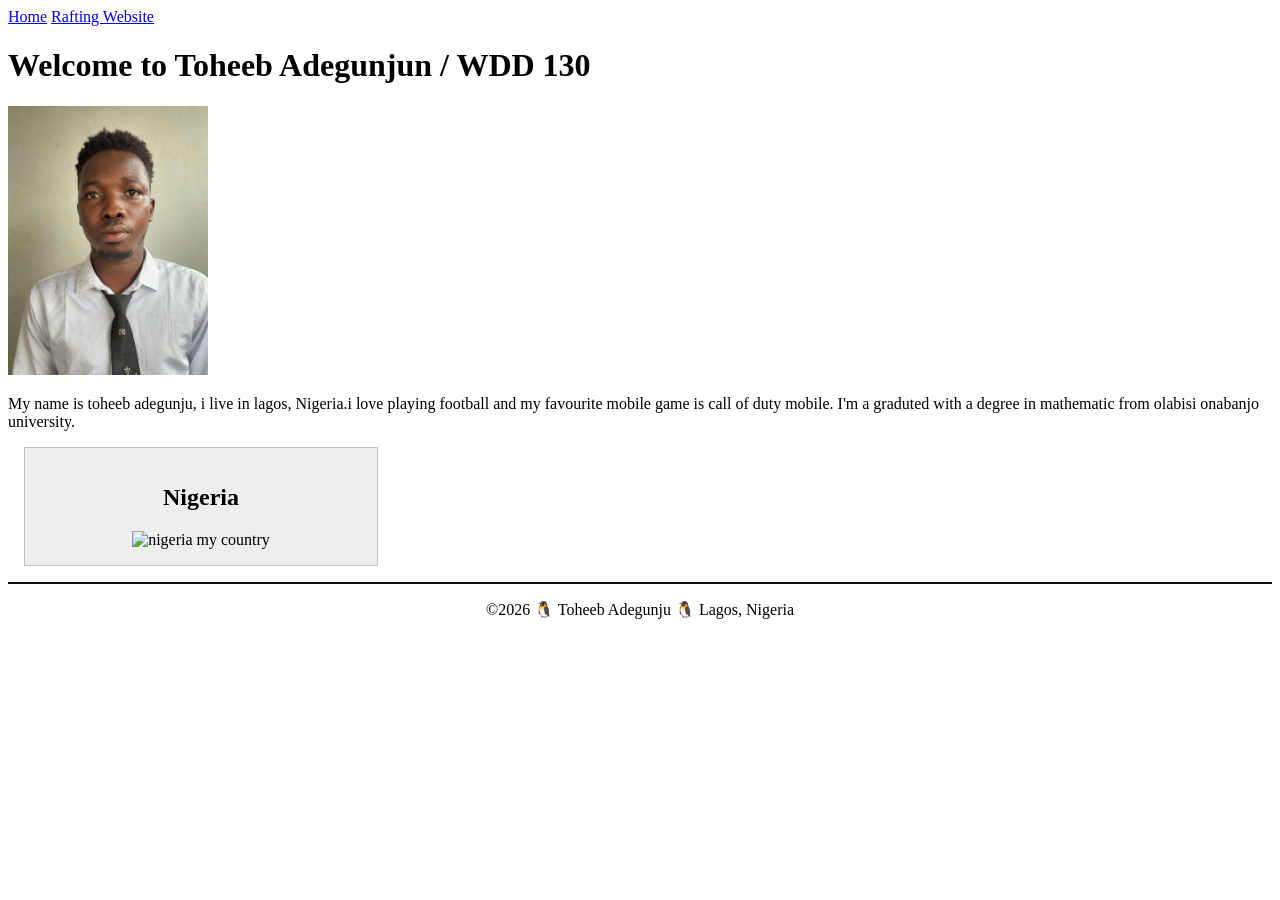
==== index.html @ 9ecb9ade "migeria style" ====
<!DOCTYPE html>
<html lang="en">

<head>
    <meta charset="UTF-8">
    <meta name="viewport" content="width=device-width, initial-scale=1.0">
    <title>Toheeb Adegunju | WDD 130</title>
    <meta name="description" content="Describe your home page using keyboard like your name, the course, the purpose of the page">
    <meta name="author" content="Toheeb Adegunju">
    <link rel="stylesheet" href="styles/index-style.css">
</head>

<body>
    <header>
        <nav>
            <a href="#">Home</a>
            <a href="wwr/">Rafting Website</a>
        </nav>
    </header>
    <main>
        <h1>Welcome to Toheeb Adegunjun / WDD 130</h1>
        <img src="images/ptoh12.jpg" alt="Hello, my name is Toheeb Adegunju" width="200">
        <p>My name is toheeb adegunju, i live in lagos, Nigeria.i love playing
            football and my favourite mobile game is call of duty mobile.
            I'm a graduted with a degree in mathematic from olabisi onabanjo university.
        </p>
    </main>
    <aside>
        <h2>Nigeria</h2>
        <img src="images/nigeria.jpg" alt="nigeria my country">
    </aside>
    <footer>
        <p> ©2026 🐧 Toheeb Adegunju 🐧 Lagos, Nigeria</p>
    </footer>


</body>

</html>
---- styles/index-style.css ----
aside img {
    width: 200px;
    height: auto;

}

aside {
    width: 20rem;
    margin: 1rem;
    border: 1px solid rgb(0 0 0/ 0.2);
    padding: 1rem;
    background-color: #eee;
    text-align: center;
}

p {
    padding: 0;
}

footer {
    margin-top: 10px;
    border-top: 2px solid #180b0b;
    text-align: center;
}
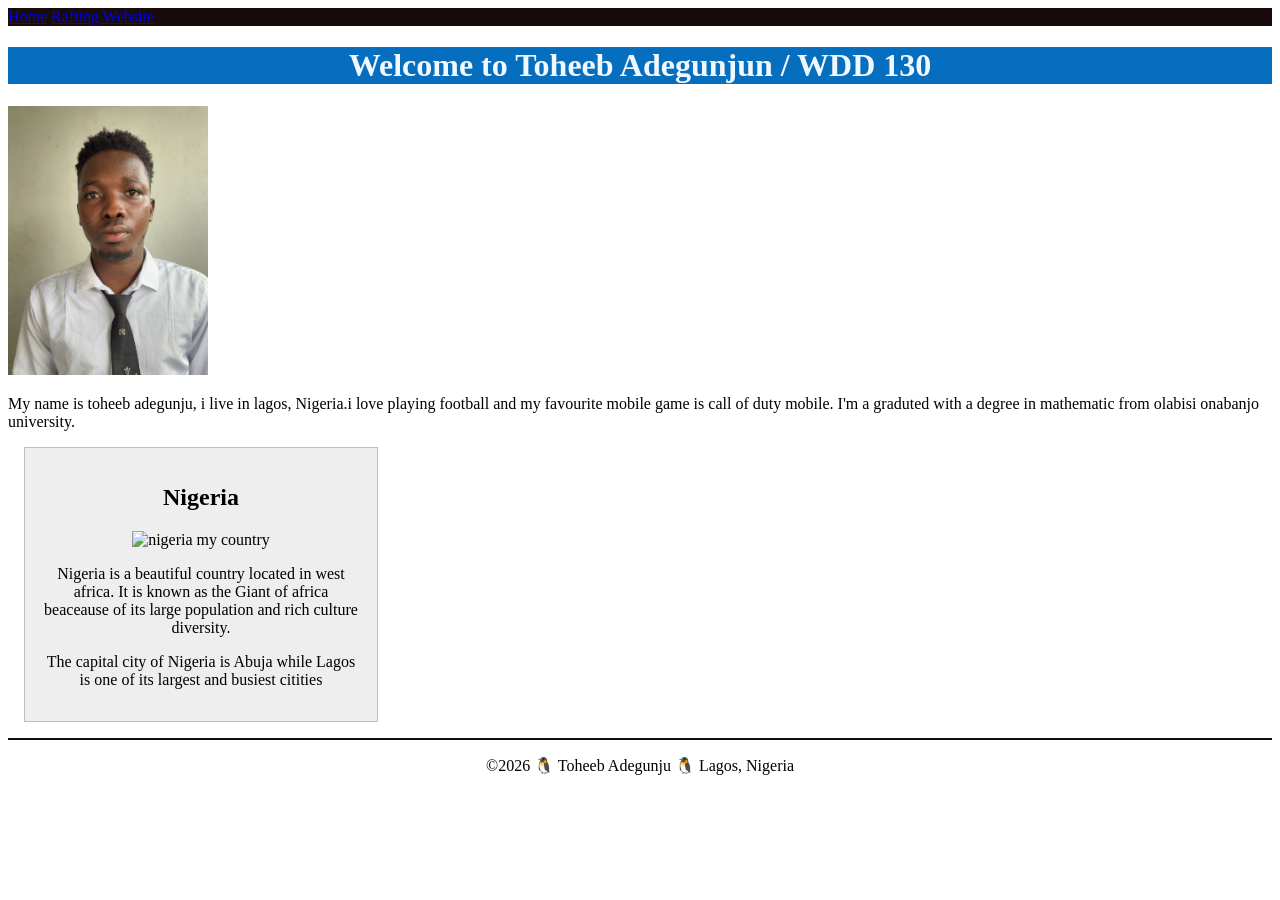
==== commit 83f62c27: "nig style" ====
--- a/index.html
+++ b/index.html
@@ -28,6 +28,11 @@
     <aside>
         <h2>Nigeria</h2>
         <img src="images/nigeria.jpg" alt="nigeria my country">
+        <p>Nigeria is a beautiful country located in west africa. It is known as the Giant of
+            africa beaceause of its large population and rich culture diversity.
+        </p>
+        <p>The capital city of Nigeria is Abuja while Lagos is one of its largest and busiest citities
+        </p>
     </aside>
     <footer>
         <p> ©2026 🐧 Toheeb Adegunju 🐧 Lagos, Nigeria</p>
--- a/styles/index-style.css
+++ b/styles/index-style.css
@@ -1,3 +1,16 @@
+header {
+    text-align: left;
+    background-color: #180b0b;
+
+}
+
+h1 {
+    background-color: rgb(6, 110, 190);
+    text-align: center;
+    color: aliceblue;
+
+}
+
 aside img {
     width: 200px;
     height: auto;
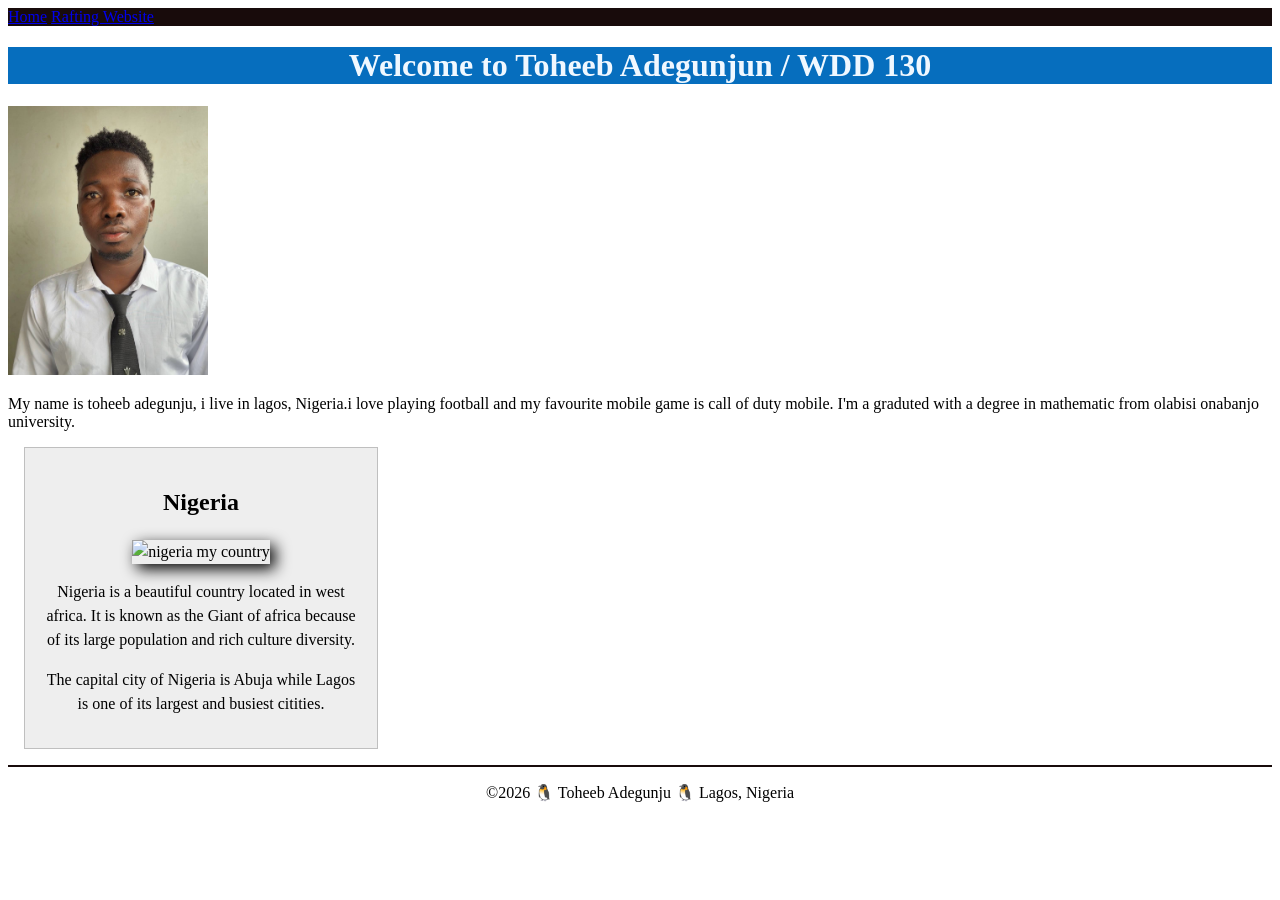
==== commit f4f523e9: "ner dev" ====
--- a/index.html
+++ b/index.html
@@ -27,11 +27,11 @@
     </main>
     <aside>
         <h2>Nigeria</h2>
-        <img src="images/nigeria.jpg" alt="nigeria my country">
+        <img src="https://africa-facts.org/wp-content/uploads/2026/05/nigeria-hero-1024x572.jpg" alt="nigeria my country">
         <p>Nigeria is a beautiful country located in west africa. It is known as the Giant of
-            africa beaceause of its large population and rich culture diversity.
+            africa because of its large population and rich culture diversity.
         </p>
-        <p>The capital city of Nigeria is Abuja while Lagos is one of its largest and busiest citities
+        <p>The capital city of Nigeria is Abuja while Lagos is one of its largest and busiest citities.
         </p>
     </aside>
     <footer>
--- a/styles/index-style.css
+++ b/styles/index-style.css
@@ -1,3 +1,8 @@
+.container {
+    display: flex;
+    justify-content: space-between;
+}
+
 header {
     text-align: left;
     background-color: #180b0b;
@@ -14,6 +19,7 @@
 aside img {
     width: 200px;
     height: auto;
+    box-shadow: 5px 5px 15px rgba(0, 0, 0, 5);
 
 }
 
@@ -24,6 +30,8 @@
     padding: 1rem;
     background-color: #eee;
     text-align: center;
+    line-height: 1.5;
+
 }
 
 p {
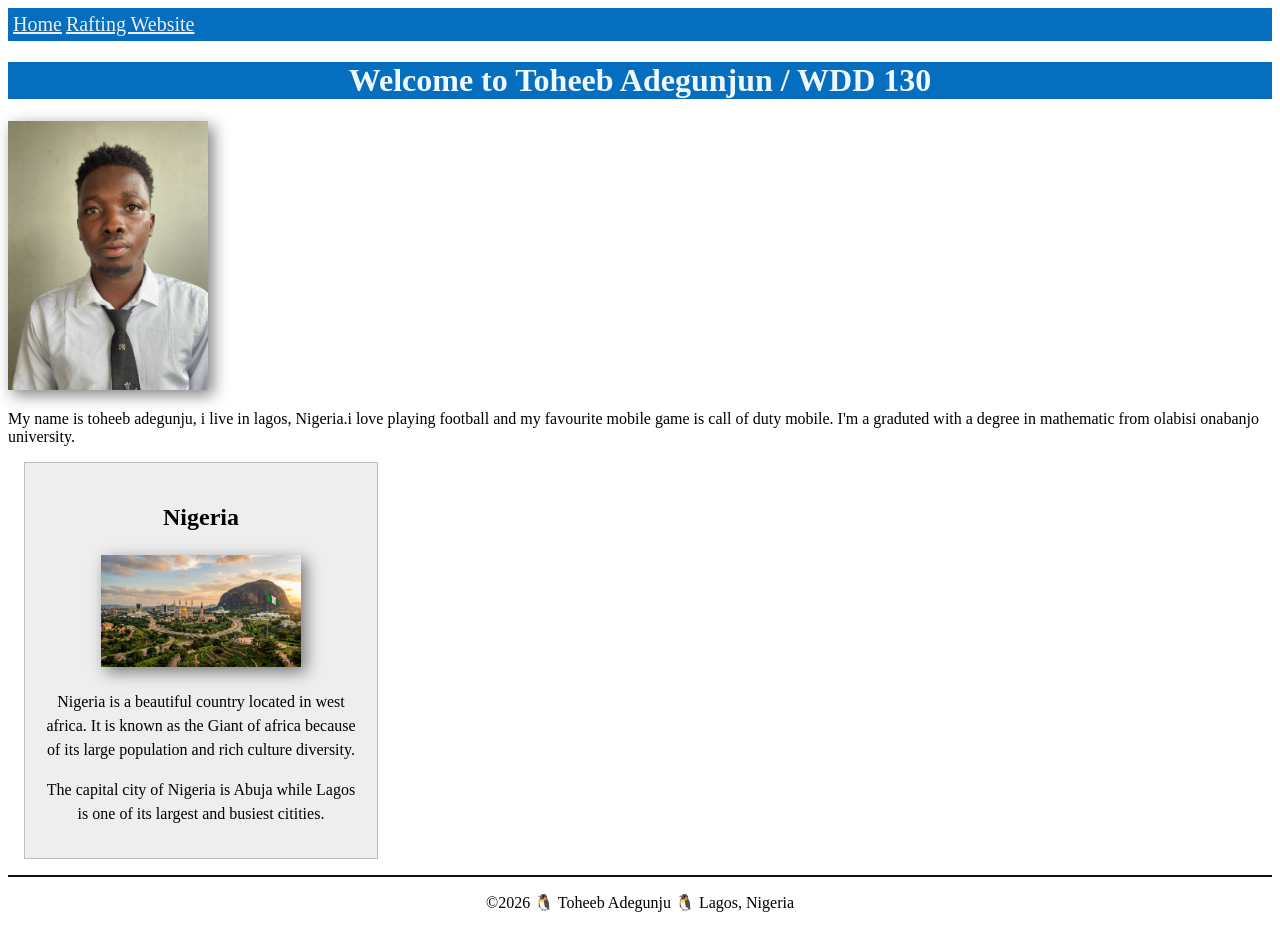
==== commit 3779e2a1: "rhjhrh" ====
--- a/index.html
+++ b/index.html
@@ -7,7 +7,7 @@
     <title>Toheeb Adegunju | WDD 130</title>
     <meta name="description" content="Describe your home page using keyboard like your name, the course, the purpose of the page">
     <meta name="author" content="Toheeb Adegunju">
-    <link rel="stylesheet" href="styles/index-style.css">
+    <link rel="stylesheet" href="styles/style.css">
 </head>
 
 <body>
@@ -27,7 +27,7 @@
     </main>
     <aside>
         <h2>Nigeria</h2>
-        <img src="https://africa-facts.org/wp-content/uploads/2026/05/nigeria-hero-1024x572.jpg" alt="nigeria my country">
+        <img src="images/nigeria-hero.jpg" alt="nigeria my country">
         <p>Nigeria is a beautiful country located in west africa. It is known as the Giant of
             africa because of its large population and rich culture diversity.
         </p>
--- a/styles/style.css
+++ b/styles/style.css
@@ -0,0 +1,62 @@
+.container {
+    display: flex;
+    justify-content: space-between;
+}
+
+nav {
+    background-color: rgb(6, 110, 190);
+    color: white;
+    padding: 5px;
+    display: block;
+
+}
+
+nav a {
+    color: #eee;
+    font-size: 20px;
+}
+
+main {
+    max-width: max-content;
+}
+
+main img {
+    width: 200px;
+    height: auto;
+    box-shadow: 5px 5px 15px rgba(0, 0, 0, 0.5);
+    padding: 0;
+}
+
+h1 {
+    background-color: rgb(6, 110, 190);
+    text-align: center;
+    color: aliceblue;
+}
+
+aside img {
+    width: 200px;
+    height: auto;
+    box-shadow: 5px 5px 15px rgba(0, 0, 0, 0.5);
+
+}
+
+aside {
+    width: 20rem;
+    margin: 1rem;
+    border: 1px solid rgb(0 0 0/ 0.2);
+    padding: 1rem;
+    background-color: #eee;
+    text-align: center;
+    line-height: 1.5;
+
+}
+
+p {
+    padding: 0;
+}
+
+footer {
+    margin-top: 10px;
+    border-top: 2px solid #180b0b;
+    text-align: center;
+}
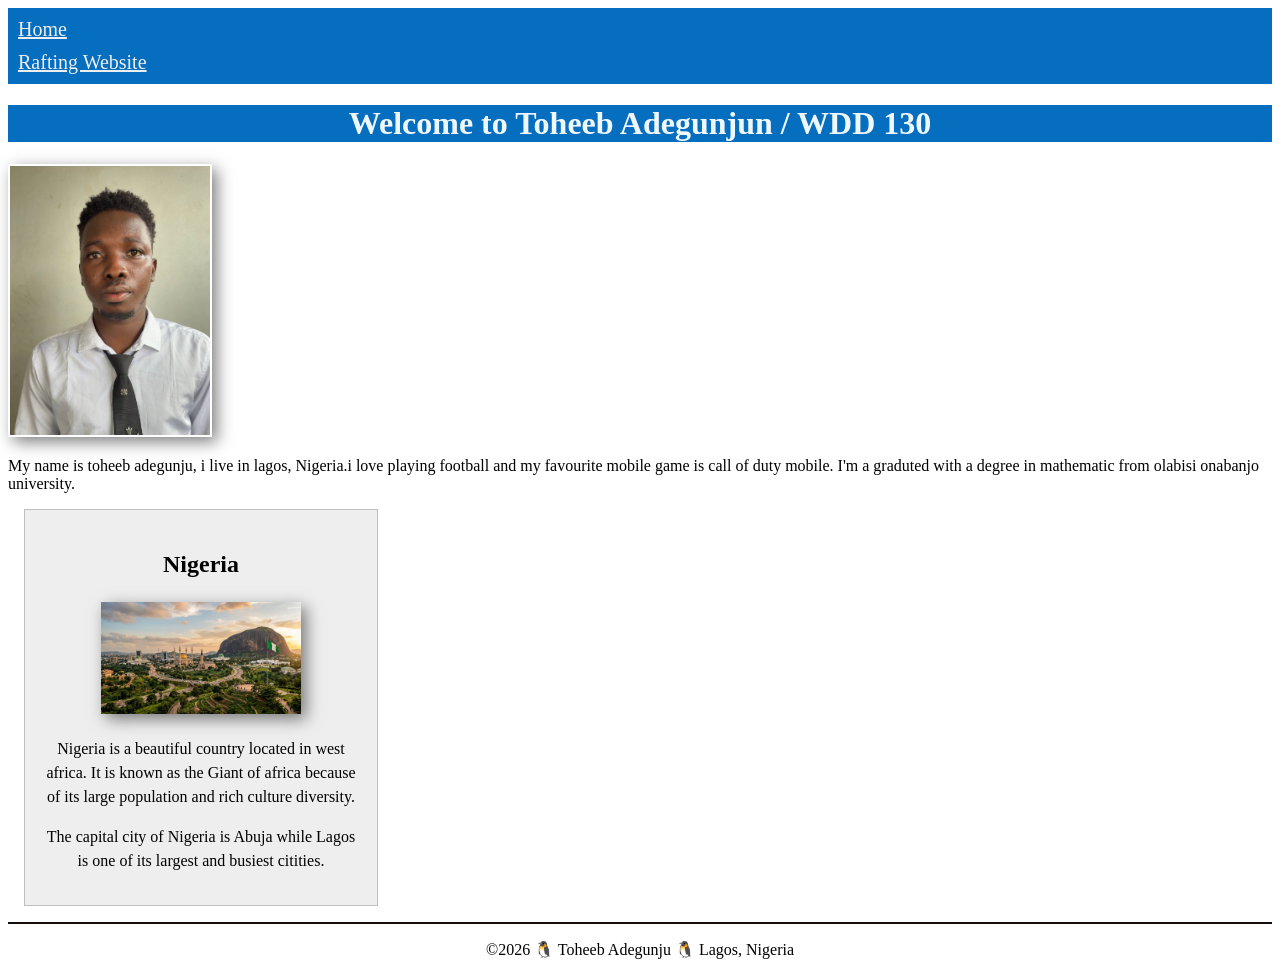
==== commit e2f10107: "new poppp" ====
--- a/index.html
+++ b/index.html
@@ -7,7 +7,7 @@
     <title>Toheeb Adegunju | WDD 130</title>
     <meta name="description" content="Describe your home page using keyboard like your name, the course, the purpose of the page">
     <meta name="author" content="Toheeb Adegunju">
-    <link rel="stylesheet" href="styles/style.css">
+    <link rel="stylesheet" href="styles/styles.css">
 </head>
 
 <body>
--- a/styles/styles.css
+++ b/styles/styles.css
@@ -0,0 +1,65 @@
+.container {
+    display: flex;
+    justify-content: space-between;
+}
+
+nav {
+    background-color: rgb(6, 110, 190);
+    color: white;
+    padding: 5px;
+    display: block;
+
+}
+
+nav a {
+    color: #eee;
+    font-size: 20px;
+    padding: 5px;
+    display: block;
+}
+
+main {
+    max-width: max-content;
+}
+
+main img {
+    width: 200px;
+    height: auto;
+    border: 5px blue;
+    box-shadow: 5px 5px 15px rgba(0, 0, 0, 0.5);
+    padding: 2px;
+}
+
+h1 {
+    background-color: rgb(6, 110, 190);
+    text-align: center;
+    color: aliceblue;
+}
+
+aside img {
+    width: 200px;
+    height: auto;
+    box-shadow: 5px 5px 15px rgba(0, 0, 0, 0.5);
+
+}
+
+aside {
+    width: 20rem;
+    margin: 1rem;
+    border: 1px solid rgb(0 0 0/ 0.2);
+    padding: 1rem;
+    background-color: #eee;
+    text-align: center;
+    line-height: 1.5;
+
+}
+
+p {
+    padding: 0;
+}
+
+footer {
+    margin-top: 10px;
+    border-top: 2px solid #180b0b;
+    text-align: center;
+}
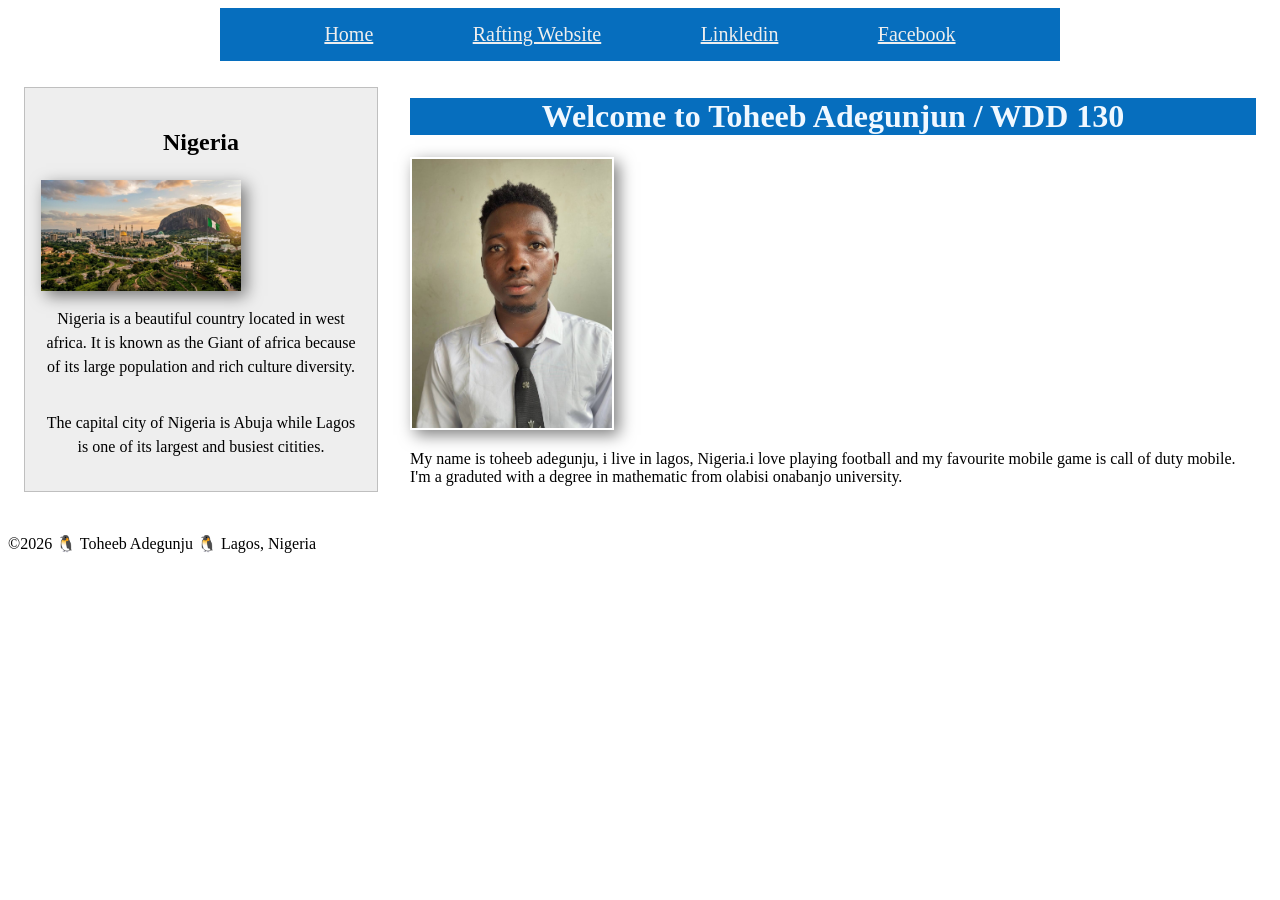
==== commit 2cc83249: "kll" ====
--- a/index.html
+++ b/index.html
@@ -15,28 +15,33 @@
         <nav>
             <a href="#">Home</a>
             <a href="wwr/">Rafting Website</a>
+            <a href="#">Linkledin</a>
+            <a href="#">Facebook</a>
         </nav>
     </header>
-    <main>
-        <h1>Welcome to Toheeb Adegunjun / WDD 130</h1>
-        <img src="images/ptoh12.jpg" alt="Hello, my name is Toheeb Adegunju" width="200">
-        <p>My name is toheeb adegunju, i live in lagos, Nigeria.i love playing
-            football and my favourite mobile game is call of duty mobile.
-            I'm a graduted with a degree in mathematic from olabisi onabanjo university.
-        </p>
-    </main>
-    <aside>
-        <h2>Nigeria</h2>
-        <img src="images/nigeria-hero.jpg" alt="nigeria my country">
-        <p>Nigeria is a beautiful country located in west africa. It is known as the Giant of
-            africa because of its large population and rich culture diversity.
-        </p>
-        <p>The capital city of Nigeria is Abuja while Lagos is one of its largest and busiest citities.
-        </p>
-    </aside>
-    <footer>
+    <div class="grid">
+        <main>
+            <h1>Welcome to Toheeb Adegunjun / WDD 130</h1>
+            <img src="images/profile.jpg" alt="Hello, my name is Toheeb Adegunju" width="200">
+            <p>My name is toheeb adegunju, i live in lagos, Nigeria.i love playing
+                football and my favourite mobile game is call of duty mobile.
+                I'm a graduted with a degree in mathematic from olabisi onabanjo university.
+            </p>
+        </main>
+        <aside class="grid">
+            <h2>Nigeria</h2>
+            <img src="images/nigeria-hero.jpg" alt="nigeria my country">
+            <p>Nigeria is a beautiful country located in west africa. It is known as the Giant of
+                africa because of its large population and rich culture diversity.
+            </p>
+            <p>The capital city of Nigeria is Abuja while Lagos is one of its largest and busiest citities.
+            </p>
+        </aside>
+    </div>
+
+    <footer">
         <p> ©2026 🐧 Toheeb Adegunju 🐧 Lagos, Nigeria</p>
-    </footer>
+        </footer>
 
 
 </body>
--- a/styles/styles.css
+++ b/styles/styles.css
@@ -6,8 +6,10 @@
 nav {
     background-color: rgb(6, 110, 190);
     color: white;
-    padding: 5px;
-    display: block;
+    padding: 10px;
+    display: flex;
+    justify-content: space-evenly;
+    align-items: center;
 
 }
 
@@ -34,6 +36,7 @@
     background-color: rgb(6, 110, 190);
     text-align: center;
     color: aliceblue;
+    border-bottom: rgb(63, 128, 111);
 }
 
 aside img {
@@ -63,3 +66,30 @@
     border-top: 2px solid #180b0b;
     text-align: center;
 }
+
+header,
+footer {
+    max-width: 840px;
+    margin: 0 auto;
+}
+
+header,
+.grid,
+footer {}
+
+.grid {
+    display: grid;
+    align-items: center;
+}
+
+main {
+    grid-column: 2/3;
+    margin: 1rem;
+}
+
+aside {
+    width: 20rem;
+    position: relative;
+    grid-column: 1/2;
+    grid-row: 1/2;
+}
